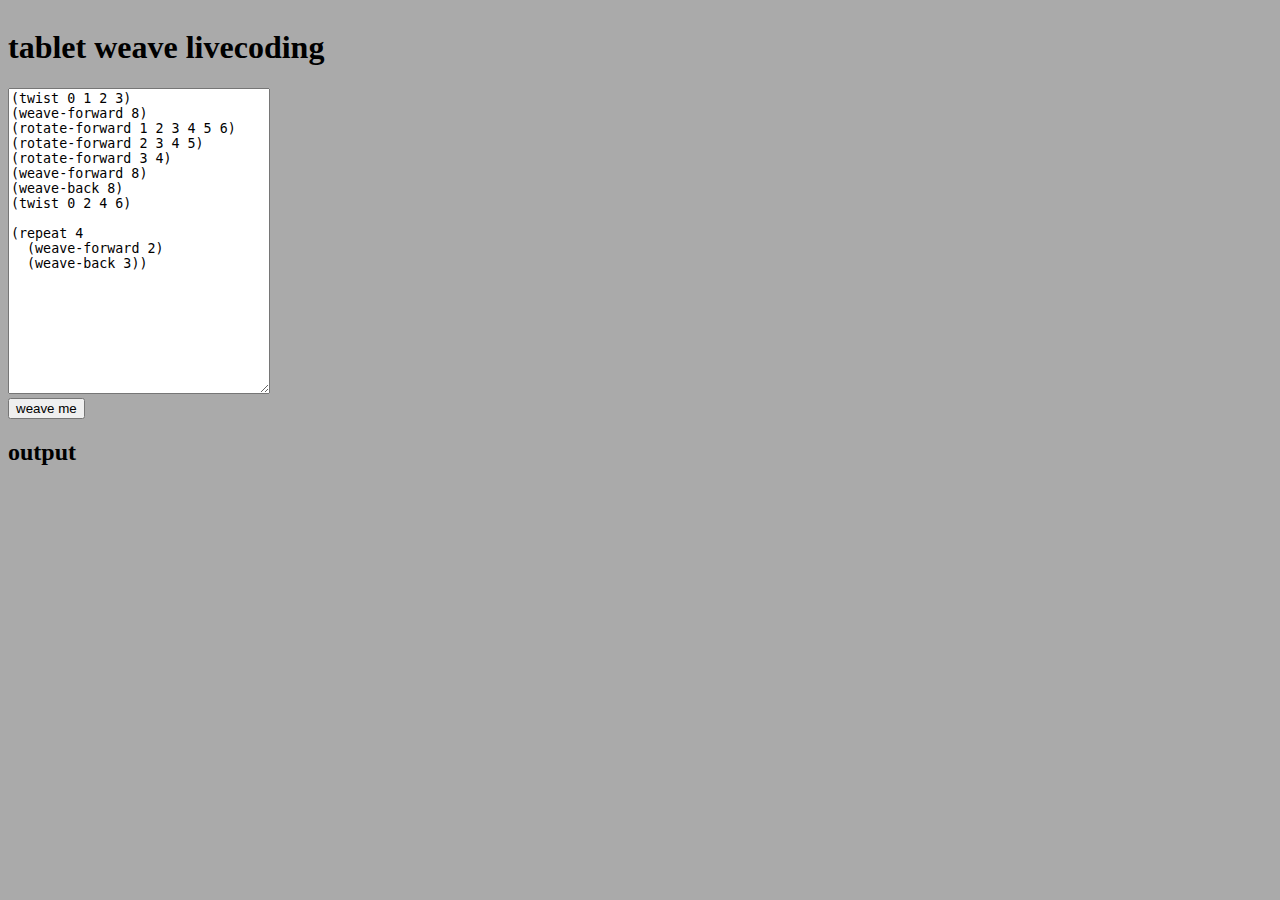
==== dyadic/tablet.html @ bb5ba6a7 "added card viz" ====
<!DOCTYPE html>
<html style="background:#aaa;">
  <head>
    <title>tablet weave livecoding</title>
    <link href="css/style.css" rel="stylesheet" type="text/css">
    <body style="background:#aaa;">
      <div style="width:30%; float:left;">
        <h1>tablet weave livecoding</h1>

        <!--<canvas class="canvas" id="webgl-canvas" width="640" height="480"></canvas> -->

        <form id="code" action="." method="POST">
          <textarea id="id_code" rows="20" cols="30" name="code">
(twist 0 1 2 3)
(weave-forward 8)
(rotate-forward 1 2 3 4 5 6)
(rotate-forward 2 3 4 5)
(rotate-forward 3 4)
(weave-forward 8)
(weave-back 8)
(twist 0 2 4 6)

(repeat 4
  (weave-forward 2)
  (weave-back 3))

          </textarea></br>
          <input type="submit" value="weave me">
        </form>
          <h2>output</h2>
          <pre><div id="output"></div></pre>

<!--          <h2>compiler</h2> -->
          <pre><div id="compiled" style="visibility:hidden;"></div></pre>


      </div>

      <canvas class="canvas" id="canvas" width="380" height="800"></canvas>

      <script src="js/jquery-1.9.1.min.js"></script>

      <script>
        var ctrl=false;

        $("#code").submit(function(){
        $.post($(this).attr('action'), $(this).serialize(), function(res){
            ditto_eval_element_wrap("id_code",'(load-images!\
        (append\
  (list\
   "tabwarp-front-black.png"\
   "tabwarp-back-black.png"\
   "tabwarp-front-white.png"\
   "tabwarp-back-white.png"\
   ))\
 (lambda ()\
(card-loom-run loom (quote ' ,"))))");
        });
        return false; // prevent default action
    });

    // firefox
    $("textarea").keypress(function(event) {
      if (ctrl && (event.which == 101 /*|| event.which == 120*/)) {
            event.preventDefault();
            $("#code").submit();
        }
    });

    // chrome
    window.addEventListener("keydown", function(event) {
      if (ctrl && (event.which == 69 /*|| event.which == 88*/)) {
            event.preventDefault();
            $("#code").submit();
        }
      ctrl=event.ctrlKey;
    }, false);

    window.addEventListener("keyup", function(event) {
      ctrl=event.ctrlKey;
    }, false);
</script>


    </body>



    <script src="js/glMatrix.js"></script>
    <script src="js/ditto.js"></script>
    <script>init(["scm/tablet.jscm"]);</script>

</body>
</html>
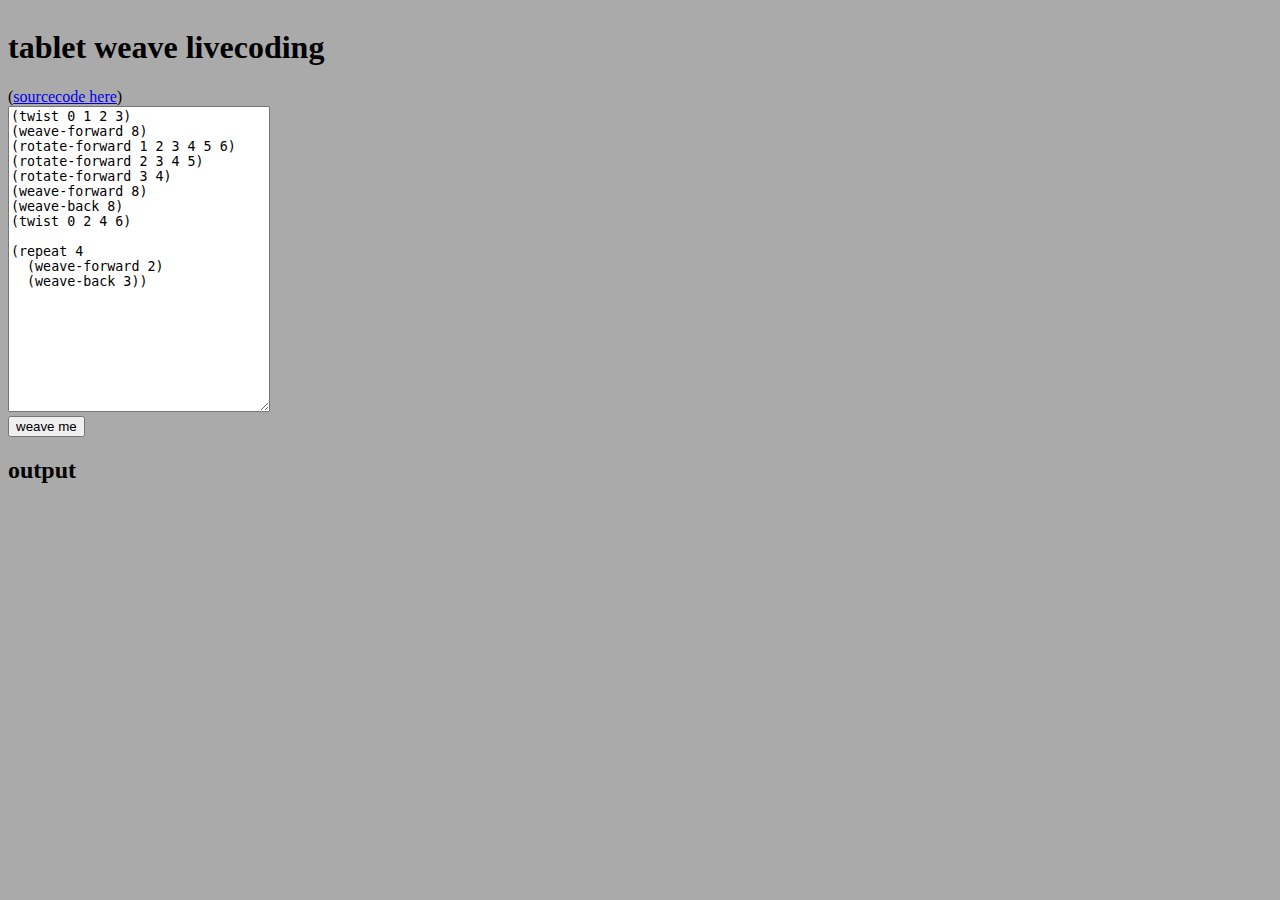
==== commit 32eb4f24: "straight threads added to tablet" ====
--- a/dyadic/tablet.html
+++ b/dyadic/tablet.html
@@ -6,6 +6,7 @@
     <body style="background:#aaa;">
       <div style="width:30%; float:left;">
         <h1>tablet weave livecoding</h1>
+        (<a href="https://github.com/nebogeo/weavingcodes">sourcecode here</a>)
 
         <!--<canvas class="canvas" id="webgl-canvas" width="640" height="480"></canvas> -->
 
@@ -48,10 +49,12 @@
             ditto_eval_element_wrap("id_code",'(load-images!\
         (append\
   (list\
-   "tabwarp-front-black.png"\
-   "tabwarp-back-black.png"\
-   "tabwarp-front-white.png"\
-   "tabwarp-back-white.png"\
+   "tabwarp-s-black.png"\
+   "tabwarp-z-black.png"\
+   "tabwarp-i-black.png"\
+   "tabwarp-s-white.png"\
+   "tabwarp-z-white.png"\
+   "tabwarp-i-white.png"\
    ))\
  (lambda ()\
 (card-loom-run loom (quote ' ,"))))");
